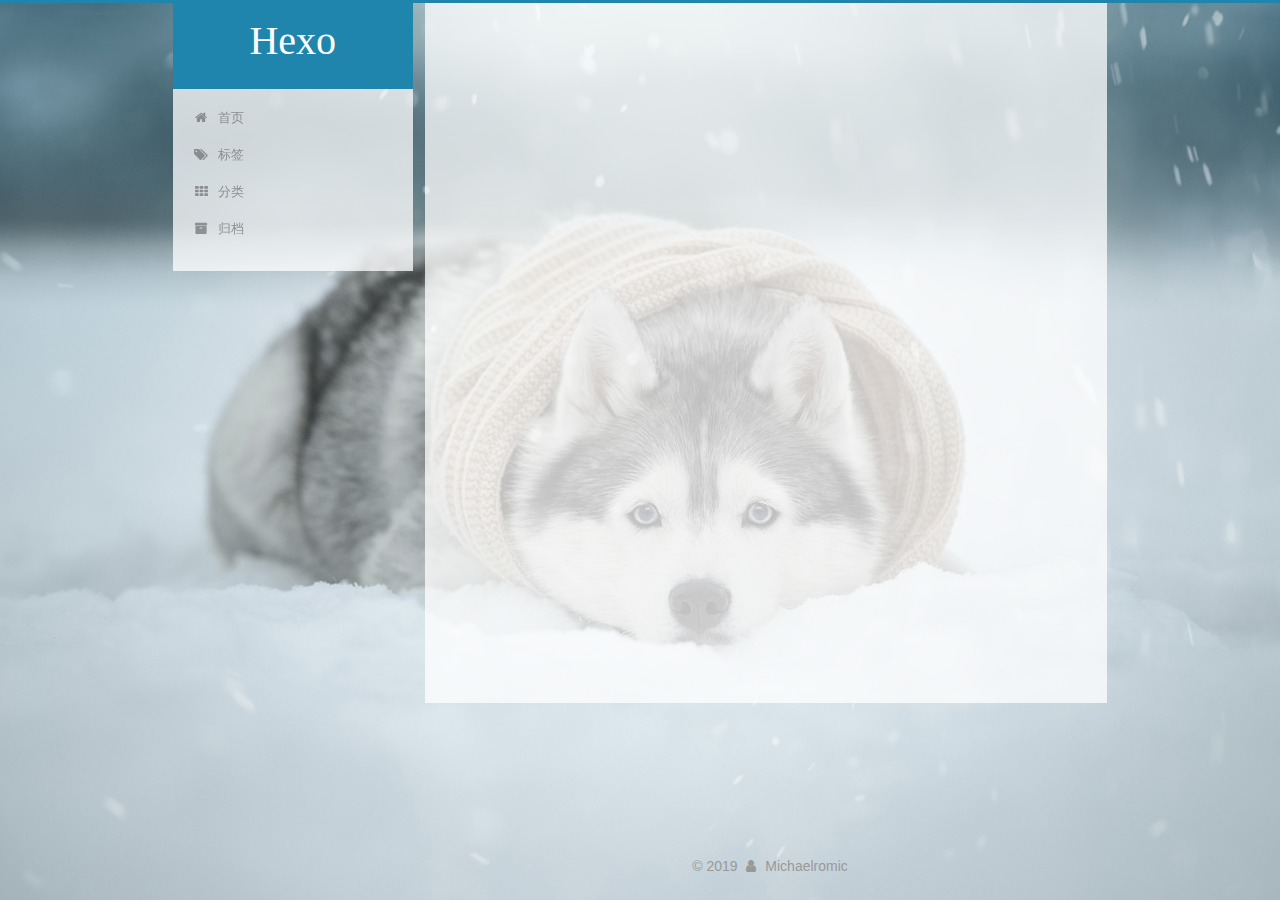
==== archives/index.html @ 10922051 "Site updated: 2019-02-27 09:35:10" ====
<!DOCTYPE html>



  


<html class="theme-next pisces use-motion" lang="zh-Hans">
<head><meta name="generator" content="Hexo 3.8.0">
  <meta charset="UTF-8">
<meta http-equiv="X-UA-Compatible" content="IE=edge">
<meta name="viewport" content="width=device-width, initial-scale=1, maximum-scale=1">
<meta name="theme-color" content="#222">









<meta http-equiv="Cache-Control" content="no-transform">
<meta http-equiv="Cache-Control" content="no-siteapp">
















  
  
  <link href="/lib/fancybox/source/jquery.fancybox.css?v=2.1.5" rel="stylesheet" type="text/css">







<link href="/lib/font-awesome/css/font-awesome.min.css?v=4.6.2" rel="stylesheet" type="text/css">

<link href="/css/main.css?v=5.1.4" rel="stylesheet" type="text/css">


  <link rel="apple-touch-icon" sizes="180x180" href="/images/apple-touch-icon-next.png?v=5.1.4">


  <link rel="icon" type="image/png" sizes="32x32" href="/images/favicon-32x32-next.png?v=5.1.4">


  <link rel="icon" type="image/png" sizes="16x16" href="/images/favicon-16x16-next.png?v=5.1.4">


  <link rel="mask-icon" href="/images/logo.svg?v=5.1.4" color="#222">





  <meta name="keywords" content="Hexo, NexT">










<meta property="og:type" content="website">
<meta property="og:title" content="Hexo">
<meta property="og:url" content="http://yoursite.com/archives/index.html">
<meta property="og:site_name" content="Hexo">
<meta property="og:locale" content="zh-Hans">
<meta name="twitter:card" content="summary">
<meta name="twitter:title" content="Hexo">



<script type="text/javascript" id="hexo.configurations">
  var NexT = window.NexT || {};
  var CONFIG = {
    root: '/',
    scheme: 'Pisces',
    version: '5.1.4',
    sidebar: {"position":"left","display":"post","offset":12,"b2t":false,"scrollpercent":true,"onmobile":false},
    fancybox: true,
    tabs: true,
    motion: {"enable":true,"async":false,"transition":{"post_block":"fadeIn","post_header":"slideDownIn","post_body":"slideDownIn","coll_header":"slideLeftIn","sidebar":"slideUpIn"}},
    duoshuo: {
      userId: '0',
      author: '博主'
    },
    algolia: {
      applicationID: '',
      apiKey: '',
      indexName: '',
      hits: {"per_page":10},
      labels: {"input_placeholder":"Search for Posts","hits_empty":"We didn't find any results for the search: ${query}","hits_stats":"${hits} results found in ${time} ms"}
    }
  };
</script>



  <link rel="canonical" href="http://yoursite.com/archives/">





  <title>归档 | Hexo</title>
  








</head>

<body itemscope itemtype="http://schema.org/WebPage" lang="zh-Hans">

  
  
    
  

  <div class="container sidebar-position-left page-archive">
    <div class="headband"></div>

    <header id="header" class="header" itemscope itemtype="http://schema.org/WPHeader">
      <div class="header-inner"><div class="site-brand-wrapper">
  <div class="site-meta ">
    

    <div class="custom-logo-site-title">
      <a href="/" class="brand" rel="start">
        <span class="logo-line-before"><i></i></span>
        <span class="site-title">Hexo</span>
        <span class="logo-line-after"><i></i></span>
      </a>
    </div>
      
        <p class="site-subtitle"></p>
      
  </div>

  <div class="site-nav-toggle">
    <button>
      <span class="btn-bar"></span>
      <span class="btn-bar"></span>
      <span class="btn-bar"></span>
    </button>
  </div>
</div>

<nav class="site-nav">
  

  
    <ul id="menu" class="menu">
      
        
        <li class="menu-item menu-item-home">
          <a href="/" rel="section">
            
              <i class="menu-item-icon fa fa-fw fa-home"></i> <br>
            
            首页
          </a>
        </li>
      
        
        <li class="menu-item menu-item-tags">
          <a href="/tags/" rel="section">
            
              <i class="menu-item-icon fa fa-fw fa-tags"></i> <br>
            
            标签
          </a>
        </li>
      
        
        <li class="menu-item menu-item-categories">
          <a href="/categories/" rel="section">
            
              <i class="menu-item-icon fa fa-fw fa-th"></i> <br>
            
            分类
          </a>
        </li>
      
        
        <li class="menu-item menu-item-archives">
          <a href="/archives/" rel="section">
            
              <i class="menu-item-icon fa fa-fw fa-archive"></i> <br>
            
            归档
          </a>
        </li>
      

      
    </ul>
  

  
</nav>



 </div>
    </header>

    <main id="main" class="main">
      <div class="main-inner">
        <div class="content-wrap">
          <div id="content" class="content">
            

  
  
  
  <div class="post-block archive">
    <div id="posts" class="posts-collapse">
      <span class="archive-move-on"></span>

      <span class="archive-page-counter">
        
        
        
          
        
        嗯..! 目前共计 1 篇日志。 继续努力。
      </span>

      

        
        
        

        
          
          <div class="collection-title">
            <h1 class="archive-year" id="archive-year-2019">2019</h1>
          </div>
        
        

        

  <article class="post post-type-normal" itemscope itemtype="http://schema.org/Article">
    <header class="post-header">

      <h2 class="post-title">
        
            <a class="post-title-link" href="/2019/02/26/hello-world/" itemprop="url">
              
                <span itemprop="name">Hello World</span>
              
            </a>
        
      </h2>

      <div class="post-meta">
        <time class="post-time" itemprop="dateCreated" datetime="2019-02-26T15:35:33+08:00" content="2019-02-26">
          02-26
        </time>
      </div>

    </header>
  </article>



      

    </div>
  </div>
  
  
  

  



          </div>
          


          

        </div>
        
          
  
  <div class="sidebar-toggle">
    <div class="sidebar-toggle-line-wrap">
      <span class="sidebar-toggle-line sidebar-toggle-line-first"></span>
      <span class="sidebar-toggle-line sidebar-toggle-line-middle"></span>
      <span class="sidebar-toggle-line sidebar-toggle-line-last"></span>
    </div>
  </div>

  <aside id="sidebar" class="sidebar">
    
    <div class="sidebar-inner">

      

      

      <section class="site-overview-wrap sidebar-panel sidebar-panel-active">
        <div class="site-overview">
          <div class="site-author motion-element" itemprop="author" itemscope itemtype="http://schema.org/Person">
            
              <img class="site-author-image" itemprop="image" src="/images/avatar.jpg" alt="Michaelromic">
            
              <p class="site-author-name" itemprop="name">Michaelromic</p>
              <p class="site-description motion-element" itemprop="description"></p>
          </div>

          <nav class="site-state motion-element">

            
              <div class="site-state-item site-state-posts">
              
                <a href="/archives/">
              
                  <span class="site-state-item-count">1</span>
                  <span class="site-state-item-name">日志</span>
                </a>
              </div>
            

            

            

          </nav>

          

          
            <div class="links-of-author motion-element">
                
                  <span class="links-of-author-item">
                    <a href="https://github.com/Michaelromic" target="_blank" title="GitHub">
                      
                        <i class="fa fa-fw fa-github"></i>GitHub</a>
                  </span>
                
            </div>
          

          
          

          
          

          

        </div>
      </section>

      

      

    </div>
  </aside>


        
      </div>
    </main>

    <footer id="footer" class="footer">
      <div class="footer-inner">
        <div class="copyright">&copy; <span itemprop="copyrightYear">2019</span>
  <span class="with-love">
    <i class="fa fa-user"></i>
  </span>
  <span class="author" itemprop="copyrightHolder">Michaelromic</span>

  
</div>









        







        
      </div>
    </footer>

    
      <div class="back-to-top">
        <i class="fa fa-arrow-up"></i>
        
          <span id="scrollpercent"><span>0</span>%</span>
        
      </div>
    

    

  </div>

  

<script type="text/javascript">
  if (Object.prototype.toString.call(window.Promise) !== '[object Function]') {
    window.Promise = null;
  }
</script>









  












  
  
    <script type="text/javascript" src="/lib/jquery/index.js?v=2.1.3"></script>
  

  
  
    <script type="text/javascript" src="/lib/fastclick/lib/fastclick.min.js?v=1.0.6"></script>
  

  
  
    <script type="text/javascript" src="/lib/jquery_lazyload/jquery.lazyload.js?v=1.9.7"></script>
  

  
  
    <script type="text/javascript" src="/lib/velocity/velocity.min.js?v=1.2.1"></script>
  

  
  
    <script type="text/javascript" src="/lib/velocity/velocity.ui.min.js?v=1.2.1"></script>
  

  
  
    <script type="text/javascript" src="/lib/fancybox/source/jquery.fancybox.pack.js?v=2.1.5"></script>
  


  


  <script type="text/javascript" src="/js/src/utils.js?v=5.1.4"></script>

  <script type="text/javascript" src="/js/src/motion.js?v=5.1.4"></script>



  
  


  <script type="text/javascript" src="/js/src/affix.js?v=5.1.4"></script>

  <script type="text/javascript" src="/js/src/schemes/pisces.js?v=5.1.4"></script>



  

  


  <script type="text/javascript" src="/js/src/bootstrap.js?v=5.1.4"></script>



  


  




	





  





  












  





  

  

  

  
  

  

  

  

</body>
</html>
---- css/main.css ----
/* normalize.css v3.0.2 | MIT License | git.io/normalize */
html {
  font-family: sans-serif; /* 1 */
  -ms-text-size-adjust: 100%; /* 2 */
  -webkit-text-size-adjust: 100%; /* 2 */
}
body {
  margin: 0;
}
article,
aside,
details,
figcaption,
figure,
footer,
header,
hgroup,
main,
menu,
nav,
section,
summary {
  display: block;
}
audio,
canvas,
progress,
video {
  display: inline-block; /* 1 */
  vertical-align: baseline; /* 2 */
}
audio:not([controls]) {
  display: none;
  height: 0;
}
[hidden],
template {
  display: none;
}
a {
  background-color: transparent;
}
a:active,
a:hover {
  outline: 0;
}
abbr[title] {
  border-bottom: 1px dotted;
}
b,
strong {
  font-weight: bold;
}
dfn {
  font-style: italic;
}
h1 {
  font-size: 2em;
  margin: 0.67em 0;
}
mark {
  background: #ff0;
  color: #000;
}
small {
  font-size: 80%;
}
sub,
sup {
  font-size: 75%;
  line-height: 0;
  position: relative;
  vertical-align: baseline;
}
sup {
  top: -0.5em;
}
sub {
  bottom: -0.25em;
}
img {
  border: 0;
}
svg:not(:root) {
  overflow: hidden;
}
figure {
  margin: 1em 40px;
}
hr {
  -moz-box-sizing: content-box;
  box-sizing: content-box;
  height: 0;
}
pre {
  overflow: auto;
}
code,
kbd,
pre,
samp {
  font-family: monospace, monospace;
  font-size: 1em;
}
button,
input,
optgroup,
select,
textarea {
  color: inherit; /* 1 */
  font: inherit; /* 2 */
  margin: 0; /* 3 */
}
button {
  overflow: visible;
}
button,
select {
  text-transform: none;
}
button,
html input[type="button"],
input[type="reset"],
input[type="submit"] {
  -webkit-appearance: button; /* 2 */
  cursor: pointer; /* 3 */
}
button[disabled],
html input[disabled] {
  cursor: default;
}
button::-moz-focus-inner,
input::-moz-focus-inner {
  border: 0;
  padding: 0;
}
input {
  line-height: normal;
}
input[type="checkbox"],
input[type="radio"] {
  box-sizing: border-box; /* 1 */
  padding: 0; /* 2 */
}
input[type="number"]::-webkit-inner-spin-button,
input[type="number"]::-webkit-outer-spin-button {
  height: auto;
}
input[type="search"] {
  -webkit-appearance: textfield; /* 1 */
  -moz-box-sizing: content-box;
  -webkit-box-sizing: content-box; /* 2 */
  box-sizing: content-box;
}
input[type="search"]::-webkit-search-cancel-button,
input[type="search"]::-webkit-search-decoration {
  -webkit-appearance: none;
}
fieldset {
  border: 1px solid #c0c0c0;
  margin: 0 2px;
  padding: 0.35em 0.625em 0.75em;
}
legend {
  border: 0; /* 1 */
  padding: 0; /* 2 */
}
textarea {
  overflow: auto;
}
optgroup {
  font-weight: bold;
}
table {
  border-collapse: collapse;
  border-spacing: 0;
}
td,
th {
  padding: 0;
}
::selection {
  background: #262a30;
  color: #fff;
}
body {
  position: relative;
  font-family: 'Lato', "PingFang SC", "Microsoft YaHei", sans-serif;
  font-size: 14px;
  line-height: 2;
  color: #555;
  background: #f5f7f9;
}
@media (max-width: 767px) {
  body {
    padding-right: 0 !important;
  }
}
@media (min-width: 768px) and (max-width: 991px) {
  body {
    padding-right: 0 !important;
  }
}
@media (min-width: 1600px) {
  body {
    font-size: 16px;
  }
}
h1,
h2,
h3,
h4,
h5,
h6 {
  margin: 0;
  padding: 0;
  font-weight: bold;
  line-height: 1.5;
  font-family: 'Lato', "PingFang SC", "Microsoft YaHei", sans-serif;
}
h2,
h3,
h4,
h5,
h6 {
  margin: 20px 0 15px;
}
h1 {
  font-size: 22px;
}
@media (max-width: 767px) {
  h1 {
    font-size: 18px;
  }
}
h2 {
  font-size: 20px;
}
@media (max-width: 767px) {
  h2 {
    font-size: 16px;
  }
}
h3 {
  font-size: 18px;
}
@media (max-width: 767px) {
  h3 {
    font-size: 14px;
  }
}
h4 {
  font-size: 16px;
}
@media (max-width: 767px) {
  h4 {
    font-size: 12px;
  }
}
h5 {
  font-size: 14px;
}
@media (max-width: 767px) {
  h5 {
    font-size: 10px;
  }
}
h6 {
  font-size: 12px;
}
@media (max-width: 767px) {
  h6 {
    font-size: 8px;
  }
}
p {
  margin: 0 0 20px 0;
}
a {
  color: #555;
  text-decoration: none;
  outline: none;
  border-bottom: 1px solid #999;
  word-wrap: break-word;
}
a:hover {
  color: #222;
  border-bottom-color: #222;
}
blockquote {
  margin: 0;
  padding: 0;
}
img {
  display: block;
  margin: auto;
  max-width: 100%;
  height: auto;
}
hr {
  margin: 40px 0;
  height: 3px;
  border: none;
  background-color: #ddd;
  background-image: repeating-linear-gradient(-45deg, #fff, #fff 4px, transparent 4px, transparent 8px);
}
blockquote {
  padding: 0 15px;
  color: #666;
  border-left: 4px solid #ddd;
}
blockquote cite::before {
  content: "-";
  padding: 0 5px;
}
dt {
  font-weight: 700;
}
dd {
  margin: 0;
  padding: 0;
}
kbd {
  border: 1px solid #ccc;
  border-radius: 0.2em;
  box-shadow: 0.1em 0.1em 0.2em rgba(0,0,0,0.1);
  background-color: #f9f9f9;
  font-family: inherit;
  background-image: -webkit-linear-gradient(top, #eee, #fff, #eee);
  padding: 0.1em 0.3em;
  white-space: nowrap;
}
.text-left {
  text-align: left;
}
.text-center {
  text-align: center;
}
.text-right {
  text-align: right;
}
.text-justify {
  text-align: justify;
}
.text-nowrap {
  white-space: nowrap;
}
.text-lowercase {
  text-transform: lowercase;
}
.text-uppercase {
  text-transform: uppercase;
}
.text-capitalize {
  text-transform: capitalize;
}
.center-block {
  display: block;
  margin-left: auto;
  margin-right: auto;
}
.clearfix:before,
.clearfix:after {
  content: " ";
  display: table;
}
.clearfix:after {
  clear: both;
}
.pullquote {
  width: 45%;
}
.pullquote.left {
  float: left;
  margin-left: 5px;
  margin-right: 10px;
}
.pullquote.right {
  float: right;
  margin-left: 10px;
  margin-right: 5px;
}
.affix.affix.affix {
  position: fixed;
}
.translation {
  margin-top: -20px;
  font-size: 14px;
  color: #999;
}
.scrollbar-measure {
  width: 100px;
  height: 100px;
  overflow: scroll;
  position: absolute;
  top: -9999px;
}
.use-motion .motion-element {
  opacity: 0;
}
table {
  margin: 20px 0;
  width: 100%;
  border-collapse: collapse;
  border-spacing: 0;
  border: 1px solid #ddd;
  font-size: 14px;
  table-layout: fixed;
  word-wrap: break-all;
}
table>tbody>tr:nth-of-type(odd) {
  background-color: #f9f9f9;
}
table>tbody>tr:hover {
  background-color: #f5f5f5;
}
caption,
th,
td {
  padding: 8px;
  text-align: left;
  vertical-align: middle;
  font-weight: normal;
}
th,
td {
  border-bottom: 3px solid #ddd;
  border-right: 1px solid #eee;
}
th {
  padding-bottom: 10px;
  font-weight: 700;
}
td {
  border-bottom-width: 1px;
}
html,
body {
  height: 100%;
}
.container {
  position: relative;
  min-height: 100%;
}
.header-inner {
  margin: 0 auto;
  padding: 100px 0 70px;
  width: 700px;
}
@media (min-width: 1600px) {
  .container .header-inner {
    width: 900px;
  }
}
.main {
  padding-bottom: 150px;
}
.main-inner {
  margin: 0 auto;
  width: 700px;
}
@media (min-width: 1600px) {
  .container .main-inner {
    width: 900px;
  }
}
.footer {
  position: absolute;
  left: 0;
  bottom: 0;
  width: 100%;
  min-height: 50px;
}
.footer-inner {
  box-sizing: border-box;
  margin: 20px auto;
  width: 700px;
}
@media (min-width: 1600px) {
  .container .footer-inner {
    width: 900px;
  }
}
pre,
.highlight {
  overflow: auto;
  margin: 20px 0;
  padding: 0;
  font-size: 13px;
  color: #4d4d4c;
  background: #f7f7f7;
  line-height: 1.6;
}
pre,
code {
  font-family: consolas, Menlo, "PingFang SC", "Microsoft YaHei", monospace;
}
code {
  padding: 2px 4px;
  word-wrap: break-word;
  color: #555;
  background: #eee;
  border-radius: 3px;
  font-size: 13px;
}
pre {
  padding: 10px;
}
pre code {
  padding: 0;
  color: #4d4d4c;
  background: none;
  text-shadow: none;
}
.highlight {
  border-radius: 1px;
}
.highlight pre {
  border: none;
  margin: 0;
  padding: 10px 0;
}
.highlight table {
  margin: 0;
  width: auto;
  border: none;
}
.highlight td {
  border: none;
  padding: 0;
}
.highlight figcaption {
  font-size: 1em;
  color: #4d4d4c;
  line-height: 1em;
  margin-bottom: 1em;
}
.highlight figcaption:before,
.highlight figcaption:after {
  content: " ";
  display: table;
}
.highlight figcaption:after {
  clear: both;
}
.highlight figcaption a {
  float: right;
  color: #4d4d4c;
}
.highlight figcaption a:hover {
  border-bottom-color: #4d4d4c;
}
.highlight .gutter pre {
  padding-left: 10px;
  padding-right: 10px;
  color: #869194;
  text-align: right;
  background-color: #eff2f3;
}
.highlight .code pre {
  width: 100%;
  padding-left: 10px;
  padding-right: 10px;
  background-color: #f7f7f7;
}
.highlight .line {
  height: 20px;
}
.gutter {
  -webkit-user-select: none;
  -moz-user-select: none;
  -ms-user-select: none;
  user-select: none;
}
.gist table {
  width: auto;
}
.gist table td {
  border: none;
}
pre .deletion {
  background: #fdd;
}
pre .addition {
  background: #dfd;
}
pre .meta {
  color: #8959a8;
}
pre .comment {
  color: #8e908c;
}
pre .variable,
pre .attribute,
pre .tag,
pre .regexp,
pre .ruby .constant,
pre .xml .tag .title,
pre .xml .pi,
pre .xml .doctype,
pre .html .doctype,
pre .css .id,
pre .css .class,
pre .css .pseudo {
  color: #c82829;
}
pre .number,
pre .preprocessor,
pre .built_in,
pre .literal,
pre .params,
pre .constant,
pre .command {
  color: #f5871f;
}
pre .ruby .class .title,
pre .css .rules .attribute,
pre .string,
pre .value,
pre .inheritance,
pre .header,
pre .ruby .symbol,
pre .xml .cdata,
pre .special,
pre .number,
pre .formula {
  color: #718c00;
}
pre .title,
pre .css .hexcolor {
  color: #3e999f;
}
pre .function,
pre .python .decorator,
pre .python .title,
pre .ruby .function .title,
pre .ruby .title .keyword,
pre .perl .sub,
pre .javascript .title,
pre .coffeescript .title {
  color: #4271ae;
}
pre .keyword,
pre .javascript .function {
  color: #8959a8;
}
.full-image.full-image.full-image.full-image {
  border: none;
  max-width: 100%;
  width: auto;
  margin: 20px auto 25px;
}
@media (min-width: 992px) {
  .full-image.full-image.full-image.full-image {
    max-width: none;
    width: 118%;
    margin: 0 -9%;
  }
}
.blockquote-center,
.page-home .post-type-quote blockquote,
.page-post-detail .post-type-quote blockquote {
  position: relative;
  margin: 40px 0;
  padding: 0;
  border-left: none;
  text-align: center;
}
.blockquote-center::before,
.page-home .post-type-quote blockquote::before,
.page-post-detail .post-type-quote blockquote::before,
.blockquote-center::after,
.page-home .post-type-quote blockquote::after,
.page-post-detail .post-type-quote blockquote::after {
  position: absolute;
  content: ' ';
  display: block;
  width: 100%;
  height: 24px;
  opacity: 0.2;
  background-repeat: no-repeat;
  background-position: 0 -6px;
  background-size: 22px 22px;
}
.blockquote-center::before,
.page-home .post-type-quote blockquote::before,
.page-post-detail .post-type-quote blockquote::before {
  top: -20px;
  background-image: url("../images/quote-l.svg");
  border-top: 1px solid #ccc;
}
.blockquote-center::after,
.page-home .post-type-quote blockquote::after,
.page-post-detail .post-type-quote blockquote::after {
  bottom: -20px;
  background-image: url("../images/quote-r.svg");
  border-bottom: 1px solid #ccc;
  background-position: 100% 8px;
}
.blockquote-center p,
.page-home .post-type-quote blockquote p,
.page-post-detail .post-type-quote blockquote p,
.blockquote-center div,
.page-home .post-type-quote blockquote div,
.page-post-detail .post-type-quote blockquote div {
  text-align: center;
}
.post .post-body .group-picture img {
  box-sizing: border-box;
  padding: 0 3px;
  border: none;
}
.post .group-picture-row {
  overflow: hidden;
  margin-top: 6px;
}
.post .group-picture-row:first-child {
  margin-top: 0;
}
.post .group-picture-column {
  float: left;
}
.page-post-detail .post-body .group-picture-column {
  float: none;
  margin-top: 10px;
  width: auto !important;
}
.page-post-detail .post-body .group-picture-column img {
  margin: 0 auto;
}
.page-archive .group-picture-container {
  overflow: hidden;
}
.page-archive .group-picture-row {
  float: left;
}
.page-archive .group-picture-row:first-child {
  margin-top: 6px;
}
.page-archive .group-picture-column {
  max-width: 150px;
  max-height: 150px;
}
.post-body .note {
  position: relative;
  padding: 15px;
  margin-bottom: 20px;
  border: 1px solid #eee;
  border-left-width: 5px;
  border-radius: 3px;
}
.post-body .note h2,
.post-body .note h3,
.post-body .note h4,
.post-body .note h5,
.post-body .note h6 {
  margin-top: 0;
  margin-bottom: 0;
  border-bottom: initial;
  padding-top: 0 !important;
}
.post-body .note p:first-child,
.post-body .note ul:first-child,
.post-body .note ol:first-child,
.post-body .note table:first-child,
.post-body .note pre:first-child,
.post-body .note blockquote:first-child {
  margin-top: 0;
}
.post-body .note p:last-child,
.post-body .note ul:last-child,
.post-body .note ol:last-child,
.post-body .note table:last-child,
.post-body .note pre:last-child,
.post-body .note blockquote:last-child {
  margin-bottom: 0;
}
.post-body .note.default {
  border-left-color: #777;
}
.post-body .note.default h2,
.post-body .note.default h3,
.post-body .note.default h4,
.post-body .note.default h5,
.post-body .note.default h6 {
  color: #777;
}
.post-body .note.primary {
  border-left-color: #6f42c1;
}
.post-body .note.primary h2,
.post-body .note.primary h3,
.post-body .note.primary h4,
.post-body .note.primary h5,
.post-body .note.primary h6 {
  color: #6f42c1;
}
.post-body .note.info {
  border-left-color: #428bca;
}
.post-body .note.info h2,
.post-body .note.info h3,
.post-body .note.info h4,
.post-body .note.info h5,
.post-body .note.info h6 {
  color: #428bca;
}
.post-body .note.success {
  border-left-color: #5cb85c;
}
.post-body .note.success h2,
.post-body .note.success h3,
.post-body .note.success h4,
.post-body .note.success h5,
.post-body .note.success h6 {
  color: #5cb85c;
}
.post-body .note.warning {
  border-left-color: #f0ad4e;
}
.post-body .note.warning h2,
.post-body .note.warning h3,
.post-body .note.warning h4,
.post-body .note.warning h5,
.post-body .note.warning h6 {
  color: #f0ad4e;
}
.post-body .note.danger {
  border-left-color: #d9534f;
}
.post-body .note.danger h2,
.post-body .note.danger h3,
.post-body .note.danger h4,
.post-body .note.danger h5,
.post-body .note.danger h6 {
  color: #d9534f;
}
.post-body .label {
  display: inline;
  padding: 0 2px;
  white-space: nowrap;
}
.post-body .label.default {
  background-color: #f0f0f0;
}
.post-body .label.primary {
  background-color: #efe6f7;
}
.post-body .label.info {
  background-color: #e5f2f8;
}
.post-body .label.success {
  background-color: #e7f4e9;
}
.post-body .label.warning {
  background-color: #fcf6e1;
}
.post-body .label.danger {
  background-color: #fae8eb;
}
.post-body .tabs {
  position: relative;
  display: block;
  margin-bottom: 20px;
  padding-top: 10px;
}
.post-body .tabs ul.nav-tabs {
  margin: 0;
  padding: 0;
  display: flex;
  margin-bottom: -1px;
}
@media (max-width: 413px) {
  .post-body .tabs ul.nav-tabs {
    display: block;
    margin-bottom: 5px;
  }
}
.post-body .tabs ul.nav-tabs li.tab {
  list-style-type: none !important;
  margin: 0 0.25em 0 0;
  border-top: 3px solid transparent;
  border-left: 1px solid transparent;
  border-right: 1px solid transparent;
}
@media (max-width: 413px) {
  .post-body .tabs ul.nav-tabs li.tab {
    margin: initial;
    border-top: 1px solid transparent;
    border-left: 3px solid transparent;
    border-right: 1px solid transparent;
    border-bottom: 1px solid transparent;
  }
}
.post-body .tabs ul.nav-tabs li.tab a {
  outline: 0;
  border-bottom: initial;
  display: block;
  line-height: 1.8em;
  padding: 0.25em 0.75em;
  transition-duration: 0.2s;
  transition-timing-function: ease-out;
  transition-delay: 0s;
}
.post-body .tabs ul.nav-tabs li.tab a i {
  width: 1.285714285714286em;
}
.post-body .tabs ul.nav-tabs li.tab.active {
  border-top: 3px solid #fc6423;
  border-left: 1px solid #ddd;
  border-right: 1px solid #ddd;
  background-color: #fff;
}
@media (max-width: 413px) {
  .post-body .tabs ul.nav-tabs li.tab.active {
    border-top: 1px solid #ddd;
    border-left: 3px solid #fc6423;
    border-right: 1px solid #ddd;
    border-bottom: 1px solid #ddd;
  }
}
.post-body .tabs ul.nav-tabs li.tab.active a {
  cursor: default;
  color: #555;
}
.post-body .tabs .tab-content {
  background-color: #fff;
}
.post-body .tabs .tab-content .tab-pane {
  border: 1px solid #ddd;
  padding: 20px 20px 0 20px;
}
.post-body .tabs .tab-content .tab-pane:not(.active) {
  display: none !important;
}
.post-body .tabs .tab-content .tab-pane.active {
  display: block !important;
}
.btn {
  display: inline-block;
  padding: 0 20px;
  font-size: 14px;
  color: #555;
  background: #fff;
  border: 2px solid #555;
  text-decoration: none;
  border-radius: 2px;
  transition-property: background-color;
  transition-duration: 0.2s;
  transition-timing-function: ease-in-out;
  transition-delay: 0s;
  line-height: 2;
}
.btn:hover {
  border-color: #222;
  color: #fff;
  background: #222;
}
.btn +.btn {
  margin: 0 0 8px 8px;
}
.btn .fa-fw {
  width: 1.285714285714286em;
  text-align: left;
}
.btn-bar {
  display: block;
  width: 22px;
  height: 2px;
  background: #555;
  border-radius: 1px;
}
.btn-bar+.btn-bar {
  margin-top: 4px;
}
.pagination {
  margin: 120px 0 40px;
  text-align: center;
  border-top: 1px solid #eee;
}
.page-number-basic,
.pagination .prev,
.pagination .next,
.pagination .page-number,
.pagination .space {
  display: inline-block;
  position: relative;
  top: -1px;
  margin: 0 10px;
  padding: 0 11px;
}
@media (max-width: 767px) {
  .page-number-basic,
  .pagination .prev,
  .pagination .next,
  .pagination .page-number,
  .pagination .space {
    margin: 0 5px;
  }
}
.pagination .prev,
.pagination .next,
.pagination .page-number {
  border-bottom: 0;
  border-top: 1px solid #eee;
  transition-property: border-color;
  transition-duration: 0.2s;
  transition-timing-function: ease-in-out;
  transition-delay: 0s;
}
.pagination .prev:hover,
.pagination .next:hover,
.pagination .page-number:hover {
  border-top-color: #222;
}
.pagination .space {
  padding: 0;
  margin: 0;
}
.pagination .prev {
  margin-left: 0;
}
.pagination .next {
  margin-right: 0;
}
.pagination .page-number.current {
  color: #fff;
  background: #ccc;
  border-top-color: #ccc;
}
@media (max-width: 767px) {
  .pagination {
    border-top: none;
  }
  .pagination .prev,
  .pagination .next,
  .pagination .page-number {
    margin-bottom: 10px;
    border-top: 0;
    border-bottom: 1px solid #eee;
    padding: 0 10px;
  }
  .pagination .prev:hover,
  .pagination .next:hover,
  .pagination .page-number:hover {
    border-bottom-color: #222;
  }
}
.comments {
  margin: 60px 20px 0;
}
.tag-cloud {
  text-align: center;
}
.tag-cloud a {
  display: inline-block;
  margin: 10px;
}
.back-to-top {
  box-sizing: border-box;
  position: fixed;
  bottom: -100px;
  right: 30px;
  z-index: 1050;
  padding: 0 6px;
  width: initial;
  background: #222;
  font-size: 12px;
  opacity: 0.6;
  color: #fff;
  cursor: pointer;
  text-align: center;
  -webkit-transform: translateZ(0);
  transition-property: bottom;
  transition-duration: 0.2s;
  transition-timing-function: ease-in-out;
  transition-delay: 0s;
}
@media (min-width: 768px) and (max-width: 991px) {
  .back-to-top {
    display: none !important;
  }
}
@media (max-width: 767px) {
  .back-to-top {
    display: none !important;
  }
}
.back-to-top.back-to-top-on {
  bottom: 30px;
}
.header {
  background: transparent;
}
.header-inner {
  position: relative;
}
.headband {
  height: 3px;
  background: #1f85ad;
}
.site-meta {
  margin: 0;
  text-align: center;
}
@media (max-width: 767px) {
  .site-meta {
    text-align: center;
  }
}
.brand {
  position: relative;
  display: inline-block;
  padding: 0 40px;
  color: #fff;
  background: #222;
  border-bottom: none;
}
.brand:hover {
  color: #fff;
}
.logo {
  display: inline-block;
  margin-right: 5px;
  line-height: 36px;
  vertical-align: top;
}
.site-title {
  display: inline-block;
  vertical-align: top;
  line-height: 36px;
  font-size: 20px;
  font-weight: normal;
  font-family: 'Lato', "PingFang SC", "Microsoft YaHei", sans-serif;
}
.site-subtitle {
  margin-top: 10px;
  font-size: 13px;
  color: #ddd;
}
.use-motion .brand {
  opacity: 0;
}
.use-motion .logo,
.use-motion .site-title,
.use-motion .site-subtitle {
  opacity: 0;
  position: relative;
  top: -10px;
}
.site-nav-toggle {
  display: none;
  position: absolute;
  top: 10px;
  left: 10px;
}
@media (max-width: 767px) {
  .site-nav-toggle {
    display: block;
  }
}
.site-nav-toggle button {
  margin-top: 2px;
  padding: 9px 10px;
  background: transparent;
  border: none;
}
@media (max-width: 767px) {
  .site-nav {
    display: none;
    margin: 0 -10px;
    padding: 0 10px;
    clear: both;
    border-top: 1px solid #ddd;
  }
}
@media (min-width: 768px) and (max-width: 991px) {
  .site-nav {
    display: block !important;
  }
}
@media (min-width: 992px) {
  .site-nav {
    display: block !important;
  }
}
.menu {
  margin-top: 20px;
  padding-left: 0;
  text-align: center;
}
.menu .menu-item {
  display: inline-block;
  margin: 0 10px;
  list-style: none;
}
@media screen and (max-width: 767px) {
  .menu .menu-item {
    margin-top: 10px;
  }
}
.menu .menu-item a {
  display: block;
  font-size: 13px;
  line-height: inherit;
  border-bottom: 1px solid transparent;
  transition-property: border-color;
  transition-duration: 0.2s;
  transition-timing-function: ease-in-out;
  transition-delay: 0s;
}
.menu .menu-item a:hover,
.menu-item-active a {
  border-bottom-color: #222;
}
.menu .menu-item .fa {
  margin-right: 5px;
}
.use-motion .menu-item {
  opacity: 0;
}
.post-body {
  font-family: 'Lato', "PingFang SC", "Microsoft YaHei", sans-serif;
}
@media (max-width: 767px) {
  .post-body {
    word-break: break-word;
  }
}
.post-body .fancybox img {
  display: block !important;
  margin: 0 auto;
  cursor: pointer;
  cursor: zoom-in;
  cursor: -webkit-zoom-in;
}
.post-body .image-caption,
.post-body .figure .caption {
  margin: -20px auto 15px;
  text-align: center;
  font-size: 14px;
  color: #999;
  font-weight: bold;
  line-height: 1;
}
.post-sticky-flag {
  display: inline-block;
  font-size: 16px;
  -ms-transform: rotate(30deg);
  -webkit-transform: rotate(30deg);
  -moz-transform: rotate(30deg);
  -ms-transform: rotate(30deg);
  -o-transform: rotate(30deg);
  transform: rotate(30deg);
}
.use-motion .post-block,
.use-motion .pagination,
.use-motion .comments {
  opacity: 0;
}
.use-motion .post-header {
  opacity: 0;
}
.use-motion .post-body {
  opacity: 0;
}
.use-motion .collection-title {
  opacity: 0;
}
.posts-expand {
  padding-top: 40px;
}
@media (max-width: 767px) {
  .posts-expand {
    margin: 0 20px;
  }
  .post-body pre .gutter pre {
    padding-right: 10px;
  }
  .post-body .highlight {
    margin-left: 0px;
    margin-right: 0px;
    padding: 0;
  }
  .post-body .highlight .gutter pre {
    padding-right: 10px;
  }
}
@media (min-width: 992px) {
  .posts-expand .post-body {
    text-align: justify;
  }
}
.posts-expand .post-body h2,
.posts-expand .post-body h3,
.posts-expand .post-body h4,
.posts-expand .post-body h5,
.posts-expand .post-body h6 {
  padding-top: 10px;
}
.posts-expand .post-body h2 .header-anchor,
.posts-expand .post-body h3 .header-anchor,
.posts-expand .post-body h4 .header-anchor,
.posts-expand .post-body h5 .header-anchor,
.posts-expand .post-body h6 .header-anchor {
  float: right;
  margin-left: 10px;
  color: #ccc;
  border-bottom-style: none;
  visibility: hidden;
}
.posts-expand .post-body h2 .header-anchor:hover,
.posts-expand .post-body h3 .header-anchor:hover,
.posts-expand .post-body h4 .header-anchor:hover,
.posts-expand .post-body h5 .header-anchor:hover,
.posts-expand .post-body h6 .header-anchor:hover {
  color: inherit;
}
.posts-expand .post-body h2:hover .header-anchor,
.posts-expand .post-body h3:hover .header-anchor,
.posts-expand .post-body h4:hover .header-anchor,
.posts-expand .post-body h5:hover .header-anchor,
.posts-expand .post-body h6:hover .header-anchor {
  visibility: visible;
}
.posts-expand .post-body ul li {
  list-style: circle;
}
.posts-expand .post-body img {
  box-sizing: border-box;
  margin: auto;
  padding: 3px;
  border: 1px solid #ddd;
}
.posts-expand .post-body .fancybox img {
  margin: 0 auto 25px;
}
@media (max-width: 767px) {
  .posts-collapse {
    margin: 0 20px;
  }
  .posts-collapse .post-title,
  .posts-collapse .post-meta {
    display: block;
    width: auto;
    text-align: left;
  }
}
.posts-collapse {
  position: relative;
  z-index: 1010;
  margin-left: 55px;
}
.posts-collapse::after {
  content: " ";
  position: absolute;
  top: 20px;
  left: 0;
  margin-left: -2px;
  width: 4px;
  height: 100%;
  background: #f5f5f5;
  z-index: -1;
}
@media (max-width: 767px) {
  .posts-collapse {
    margin: 0 20px;
  }
}
.posts-collapse .collection-title {
  position: relative;
  margin: 60px 0;
}
.posts-collapse .collection-title h1,
.posts-collapse .collection-title h2 {
  margin-left: 20px;
}
.posts-collapse .collection-title small {
  color: #bbb;
  margin-left: 5px;
}
.posts-collapse .collection-title::before {
  content: " ";
  position: absolute;
  left: 0;
  top: 50%;
  margin-left: -4px;
  margin-top: -4px;
  width: 8px;
  height: 8px;
  background: #bbb;
  border-radius: 50%;
}
.posts-collapse .post {
  margin: 30px 0;
}
.posts-collapse .post-header {
  position: relative;
  transition-duration: 0.2s;
  transition-timing-function: ease-in-out;
  transition-delay: 0s;
  transition-property: border;
  border-bottom: 1px dashed #ccc;
}
.posts-collapse .post-header::before {
  content: " ";
  position: absolute;
  left: 0;
  top: 12px;
  width: 6px;
  height: 6px;
  margin-left: -4px;
  background: #bbb;
  border-radius: 50%;
  border: 1px solid #fff;
  transition-duration: 0.2s;
  transition-timing-function: ease-in-out;
  transition-delay: 0s;
  transition-property: background;
}
.posts-collapse .post-header:hover {
  border-bottom-color: #666;
}
.posts-collapse .post-header:hover::before {
  background: #222;
}
.posts-collapse .post-meta {
  position: absolute;
  font-size: 12px;
  left: 20px;
  top: 5px;
}
.posts-collapse .post-comments-count {
  display: none;
}
.posts-collapse .post-title {
  margin-left: 60px;
  font-size: 16px;
  font-weight: normal;
  line-height: inherit;
}
.posts-collapse .post-title::after {
  margin-left: 3px;
  opacity: 0.6;
}
.posts-collapse .post-title a {
  color: #666;
  border-bottom: none;
}
.page-home .post-type-quote .post-header,
.page-post-detail .post-type-quote .post-header,
.page-home .post-type-quote .post-tags,
.page-post-detail .post-type-quote .post-tags {
  display: none;
}
.posts-expand .post-title {
  text-align: center;
  word-break: break-word;
  font-weight: 400;
}
.posts-expand .post-title-link {
  display: inline-block;
  position: relative;
  color: #555;
  border-bottom: none;
  line-height: 1.2;
  vertical-align: top;
}
.posts-expand .post-title-link::before {
  content: "";
  position: absolute;
  width: 100%;
  height: 2px;
  bottom: 0;
  left: 0;
  background-color: #000;
  visibility: hidden;
  -webkit-transform: scaleX(0);
  -moz-transform: scaleX(0);
  -ms-transform: scaleX(0);
  -o-transform: scaleX(0);
  transform: scaleX(0);
  transition-duration: 0.2s;
  transition-timing-function: ease-in-out;
  transition-delay: 0s;
}
.posts-expand .post-title-link:hover::before {
  visibility: visible;
  -webkit-transform: scaleX(1);
  -moz-transform: scaleX(1);
  -ms-transform: scaleX(1);
  -o-transform: scaleX(1);
  transform: scaleX(1);
}
.posts-expand .post-title-link .fa {
  font-size: 16px;
}
.posts-expand .post-meta {
  margin: 3px 0 60px 0;
  color: #999;
  font-family: 'Lato', "PingFang SC", "Microsoft YaHei", sans-serif;
  font-size: 12px;
  text-align: center;
}
.posts-expand .post-meta .post-category-list {
  display: inline-block;
  margin: 0;
  padding: 3px;
}
.posts-expand .post-meta .post-category-list-link {
  color: #999;
}
.posts-expand .post-meta .post-description {
  font-size: 14px;
  margin-top: 2px;
}
.post-meta-divider {
  margin: 0 0.5em;
}
.post-meta-item-icon {
  margin-right: 3px;
}
@media (min-width: 768px) and (max-width: 991px) {
  .post-meta-item-icon {
    display: inline-block;
  }
}
@media (max-width: 767px) {
  .post-meta-item-icon {
    display: inline-block;
  }
}
@media (min-width: 768px) and (max-width: 991px) {
  .post-meta-item-text {
    display: none;
  }
}
@media (max-width: 767px) {
  .post-meta-item-text {
    display: none;
  }
}
@media (max-width: 767px) {
  .posts-expand .post-comments-count {
    display: none;
  }
}
.post-button {
  margin-top: 40px;
}
.posts-expand .post-tags {
  margin-top: 40px;
  text-align: center;
}
.posts-expand .post-tags a {
  display: inline-block;
  margin-right: 10px;
  font-size: 13px;
}
.post-nav {
  display: table;
  margin-top: 15px;
  width: 100%;
  border-top: 1px solid #eee;
}
.post-nav-divider {
  display: table-cell;
  width: 10%;
}
.post-nav-item {
  display: table-cell;
  padding: 10px 0 0 0;
  width: 45%;
  vertical-align: top;
}
.post-nav-item a {
  position: relative;
  display: block;
  line-height: 25px;
  font-size: 14px;
  color: #555;
  border-bottom: none;
}
.post-nav-item a:hover {
  color: #222;
  border-bottom: none;
}
.post-nav-item a:active {
  top: 2px;
}
.post-nav-item .fa {
  position: absolute;
  top: 8px;
  left: 0;
  font-size: 12px;
}
.post-nav-next a {
  padding-left: 15px;
}
.post-nav-prev {
  text-align: right;
}
.post-nav-prev a {
  padding-right: 15px;
}
.post-nav-prev .fa {
  right: 0;
  left: auto;
}
.posts-expand .post-eof {
  display: block;
  margin: 80px auto 60px;
  width: 8%;
  height: 1px;
  background: #ccc;
  text-align: center;
}
.post:last-child .post-eof.post-eof.post-eof {
  display: none;
}
.post-gallery {
  display: table;
  table-layout: fixed;
  width: 100%;
  border-collapse: separate;
}
.post-gallery-row {
  display: table-row;
}
.post-gallery .post-gallery-img {
  display: table-cell;
  text-align: center;
  vertical-align: middle;
  border: none;
}
.post-gallery .post-gallery-img img {
  max-width: 100%;
  max-height: 100%;
  border: none;
}
.fancybox-close,
.fancybox-close:hover {
  border: none;
}
.rtl.post-body p,
.rtl.post-body a,
.rtl.post-body h1,
.rtl.post-body h2,
.rtl.post-body h3,
.rtl.post-body h4,
.rtl.post-body h5,
.rtl.post-body h6,
.rtl.post-body li,
.rtl.post-body ul,
.rtl.post-body ol {
  direction: rtl;
  font-family: UKIJ Ekran;
}
.rtl.post-title {
  font-family: UKIJ Ekran;
}
.sidebar {
  position: fixed;
  right: 0;
  top: 0;
  bottom: 0;
  width: 0;
  z-index: 1040;
  box-shadow: inset 0 2px 6px #000;
  -webkit-transform: translateZ(0);
}
.sidebar a {
  color: #999;
  border-bottom-color: #555;
}
.sidebar a:hover {
  color: #eee;
}
@media (min-width: 768px) and (max-width: 991px) {
  .sidebar {
    display: none !important;
  }
}
@media (max-width: 767px) {
  .sidebar {
    display: none !important;
  }
}
.sidebar-inner {
  position: relative;
  padding: 20px 10px;
  color: #999;
  text-align: center;
}
.site-overview-wrap {
  overflow: hidden;
}
.site-overview {
  overflow-y: auto;
  overflow-x: hidden;
}
.sidebar-toggle {
  position: fixed;
  right: 30px;
  bottom: 45px;
  width: 14px;
  height: 14px;
  padding: 5px;
  background: #222;
  line-height: 0;
  z-index: 1050;
  cursor: pointer;
  -webkit-transform: translateZ(0);
}
@media (min-width: 768px) and (max-width: 991px) {
  .sidebar-toggle {
    display: none !important;
  }
}
@media (max-width: 767px) {
  .sidebar-toggle {
    display: none !important;
  }
}
.sidebar-toggle-line {
  position: relative;
  display: inline-block;
  vertical-align: top;
  height: 2px;
  width: 100%;
  background: #fff;
  margin-top: 3px;
}
.sidebar-toggle-line:first-child {
  margin-top: 0;
}
.site-author-image {
  display: block;
  margin: 0 auto;
  padding: 2px;
  max-width: 120px;
  height: auto;
  border: 1px solid #eee;
}
.site-author-name {
  margin: 0;
  text-align: center;
  color: #222;
  font-weight: 600;
}
.site-description {
  margin-top: 0;
  text-align: center;
  font-size: 13px;
  color: #999;
}
.site-state {
  overflow: hidden;
  line-height: 1.4;
  white-space: nowrap;
  text-align: center;
}
.site-state-item {
  display: inline-block;
  padding: 0 15px;
  border-left: 1px solid #eee;
}
.site-state-item:first-child {
  border-left: none;
}
.site-state-item a {
  border-bottom: none;
}
.site-state-item-count {
  display: block;
  text-align: center;
  color: inherit;
  font-weight: 600;
  font-size: 16px;
}
.site-state-item-name {
  font-size: 13px;
  color: #999;
}
.feed-link {
  margin-top: 20px;
}
.feed-link a {
  display: inline-block;
  padding: 0 15px;
  color: #fc6423;
  border: 1px solid #fc6423;
  border-radius: 4px;
}
.feed-link a i {
  color: #fc6423;
  font-size: 14px;
}
.feed-link a:hover {
  color: #fff;
  background: #fc6423;
}
.feed-link a:hover i {
  color: #fff;
}
.links-of-author {
  margin-top: 20px;
}
.links-of-author a {
  display: inline-block;
  vertical-align: middle;
  margin-right: 10px;
  margin-bottom: 10px;
  border-bottom-color: #555;
  font-size: 13px;
}
.links-of-author a:before {
  display: inline-block;
  vertical-align: middle;
  margin-right: 3px;
  content: " ";
  width: 4px;
  height: 4px;
  border-radius: 50%;
  background: #13fff2;
}
.links-of-blogroll {
  font-size: 13px;
}
.links-of-blogroll-title {
  margin-top: 20px;
  font-size: 14px;
  font-weight: 600;
}
.links-of-blogroll-list {
  margin: 0;
  padding: 0;
  list-style: none;
}
.links-of-blogroll-item {
  padding: 2px 10px;
}
.links-of-blogroll-item a {
  max-width: 280px;
  box-sizing: border-box;
  display: inline-block;
  overflow: hidden;
  white-space: nowrap;
  text-overflow: ellipsis;
}
.sidebar-nav {
  margin: 0 0 20px;
  padding-left: 0;
}
.sidebar-nav li {
  display: inline-block;
  cursor: pointer;
  border-bottom: 1px solid transparent;
  font-size: 14px;
  color: #555;
}
.sidebar-nav li:hover {
  color: #fc6423;
}
.page-post-detail .sidebar-nav-toc {
  padding: 0 5px;
}
.page-post-detail .sidebar-nav-overview {
  margin-left: 10px;
}
.sidebar-nav .sidebar-nav-active {
  color: #fc6423;
  border-bottom-color: #fc6423;
}
.sidebar-nav .sidebar-nav-active:hover {
  color: #fc6423;
}
.sidebar-panel {
  display: none;
}
.sidebar-panel-active {
  display: block;
}
.post-toc-empty {
  font-size: 14px;
  color: #666;
}
.post-toc-wrap {
  overflow: hidden;
}
.post-toc {
  overflow: auto;
}
.post-toc ol {
  margin: 0;
  padding: 0 2px 5px 10px;
  text-align: left;
  list-style: none;
  font-size: 14px;
}
.post-toc ol > ol {
  padding-left: 0;
}
.post-toc ol a {
  transition-duration: 0.2s;
  transition-timing-function: ease-in-out;
  transition-delay: 0s;
  transition-property: all;
  color: #666;
  border-bottom-color: #ccc;
}
.post-toc ol a:hover {
  color: #000;
  border-bottom-color: #000;
}
.post-toc .nav-item {
  overflow: hidden;
  text-overflow: ellipsis;
  text-align: justify;
  white-space: nowrap;
  line-height: 1.8;
}
.post-toc .nav .nav-child {
  display: none;
}
.post-toc .nav .active > .nav-child {
  display: block;
}
.post-toc .nav .active-current > .nav-child {
  display: block;
}
.post-toc .nav .active-current > .nav-child > .nav-item {
  display: block;
}
.post-toc .nav .active > a {
  color: #fc6423;
  border-bottom-color: #fc6423;
}
.post-toc .nav .active-current > a {
  color: #fc6423;
}
.post-toc .nav .active-current > a:hover {
  color: #fc6423;
}
.footer {
  font-size: 14px;
  color: #999;
}
.footer img {
  border: none;
}
.footer-inner {
  text-align: center;
}
.with-love {
  display: inline-block;
  margin: 0 5px;
}
.powered-by,
.theme-info {
  display: inline-block;
}
.cc-license {
  margin-top: 10px;
  text-align: center;
}
.cc-license .cc-opacity {
  opacity: 0.7;
  border-bottom: none;
}
.cc-license .cc-opacity:hover {
  opacity: 0.9;
}
.cc-license img {
  display: inline-block;
}
.theme-next #ds-thread #ds-reset {
  color: #555;
}
.theme-next #ds-thread #ds-reset .ds-replybox {
  margin-bottom: 30px;
}
.theme-next #ds-thread #ds-reset .ds-replybox .ds-avatar,
.theme-next #ds-reset .ds-avatar img {
  box-shadow: none;
}
.theme-next #ds-thread #ds-reset .ds-textarea-wrapper {
  border-color: #c7d4e1;
  background: none;
  border-top-right-radius: 3px;
  border-top-left-radius: 3px;
}
.theme-next #ds-thread #ds-reset .ds-textarea-wrapper textarea {
  height: 60px;
}
.theme-next #ds-reset .ds-rounded-top {
  border-radius: 0;
}
.theme-next #ds-thread #ds-reset .ds-post-toolbar {
  box-sizing: border-box;
  border: 1px solid #c7d4e1;
  background: #f6f8fa;
}
.theme-next #ds-thread #ds-reset .ds-post-options {
  height: 40px;
  border: none;
  background: none;
}
.theme-next #ds-thread #ds-reset .ds-toolbar-buttons {
  top: 11px;
}
.theme-next #ds-thread #ds-reset .ds-sync {
  top: 5px;
}
.theme-next #ds-thread #ds-reset .ds-post-button {
  top: 4px;
  right: 5px;
  width: 90px;
  height: 30px;
  border: 1px solid #c5ced7;
  border-radius: 3px;
  background-image: linear-gradient(#fbfbfc, #f5f7f9);
  color: #60676d;
}
.theme-next #ds-thread #ds-reset .ds-post-button:hover {
  background-position: 0 -30px;
  color: #60676d;
}
.theme-next #ds-thread #ds-reset .ds-comments-info {
  padding: 10px 0;
}
.theme-next #ds-thread #ds-reset .ds-sort {
  display: none;
}
.theme-next #ds-thread #ds-reset li.ds-tab a.ds-current {
  border: none;
  background: #f6f8fa;
  color: #60676d;
}
.theme-next #ds-thread #ds-reset li.ds-tab a.ds-current:hover {
  background-color: #e9f0f7;
  color: #60676d;
}
.theme-next #ds-thread #ds-reset li.ds-tab a {
  border-radius: 2px;
  padding: 5px;
}
.theme-next #ds-thread #ds-reset .ds-login-buttons p {
  color: #999;
  line-height: 36px;
}
.theme-next #ds-thread #ds-reset .ds-login-buttons .ds-service-list li {
  height: 28px;
}
.theme-next #ds-thread #ds-reset .ds-service-list a {
  background: none;
  padding: 5px;
  border: 1px solid;
  border-radius: 3px;
  text-align: center;
}
.theme-next #ds-thread #ds-reset .ds-service-list a:hover {
  color: #fff;
  background: #666;
}
.theme-next #ds-thread #ds-reset .ds-service-list .ds-weibo {
  color: #fc9b00;
  border-color: #fc9b00;
}
.theme-next #ds-thread #ds-reset .ds-service-list .ds-weibo:hover {
  background: #fc9b00;
}
.theme-next #ds-thread #ds-reset .ds-service-list .ds-qq {
  color: #60a3ec;
  border-color: #60a3ec;
}
.theme-next #ds-thread #ds-reset .ds-service-list .ds-qq:hover {
  background: #60a3ec;
}
.theme-next #ds-thread #ds-reset .ds-service-list .ds-renren {
  color: #2e7ac4;
  border-color: #2e7ac4;
}
.theme-next #ds-thread #ds-reset .ds-service-list .ds-renren:hover {
  background: #2e7ac4;
}
.theme-next #ds-thread #ds-reset .ds-service-list .ds-douban {
  color: #37994c;
  border-color: #37994c;
}
.theme-next #ds-thread #ds-reset .ds-service-list .ds-douban:hover {
  background: #37994c;
}
.theme-next #ds-thread #ds-reset .ds-service-list .ds-kaixin {
  color: #fef20d;
  border-color: #fef20d;
}
.theme-next #ds-thread #ds-reset .ds-service-list .ds-kaixin:hover {
  background: #fef20d;
}
.theme-next #ds-thread #ds-reset .ds-service-list .ds-netease {
  color: #f00;
  border-color: #f00;
}
.theme-next #ds-thread #ds-reset .ds-service-list .ds-netease:hover {
  background: #f00;
}
.theme-next #ds-thread #ds-reset .ds-service-list .ds-sohu {
  color: #ffcb05;
  border-color: #ffcb05;
}
.theme-next #ds-thread #ds-reset .ds-service-list .ds-sohu:hover {
  background: #ffcb05;
}
.theme-next #ds-thread #ds-reset .ds-service-list .ds-baidu {
  color: #2831e0;
  border-color: #2831e0;
}
.theme-next #ds-thread #ds-reset .ds-service-list .ds-baidu:hover {
  background: #2831e0;
}
.theme-next #ds-thread #ds-reset .ds-service-list .ds-google {
  color: #166bec;
  border-color: #166bec;
}
.theme-next #ds-thread #ds-reset .ds-service-list .ds-google:hover {
  background: #166bec;
}
.theme-next #ds-thread #ds-reset .ds-service-list .ds-weixin {
  color: #00ce0d;
  border-color: #00ce0d;
}
.theme-next #ds-thread #ds-reset .ds-service-list .ds-weixin:hover {
  background: #00ce0d;
}
.theme-next #ds-thread #ds-reset .ds-service-list .ds-more-services {
  border: none;
}
.theme-next #ds-thread #ds-reset .ds-service-list .ds-more-services:hover {
  background: none;
}
.theme-next #ds-reset .duoshuo-ua-admin {
  display: inline-block;
  color: #f00;
}
.theme-next #ds-reset .duoshuo-ua-platform,
.theme-next #ds-reset .duoshuo-ua-browser {
  color: #ccc;
}
.theme-next #ds-reset .duoshuo-ua-platform .fa,
.theme-next #ds-reset .duoshuo-ua-browser .fa {
  display: inline-block;
  margin-right: 3px;
}
.theme-next #ds-reset .duoshuo-ua-separator {
  display: inline-block;
  margin-left: 5px;
}
.theme-next .this_ua {
  background-color: #ccc !important;
  border-radius: 4px;
  padding: 0 5px !important;
  margin: 1px 1px !important;
  border: 1px solid #bbb !important;
  color: #fff;
  display: inline-block !important;
}
.theme-next .this_ua.admin {
  background-color: #d9534f !important;
  border-color: #d9534f !important;
}
.theme-next .this_ua.platform.iOS,
.theme-next .this_ua.platform.Mac,
.theme-next .this_ua.platform.Windows {
  background-color: #39b3d7 !important;
  border-color: #46b8da !important;
}
.theme-next .this_ua.platform.Linux {
  background-color: #3a3a3a !important;
  border-color: #1f1f1f !important;
}
.theme-next .this_ua.platform.Android {
  background-color: #00c47d !important;
  border-color: #01b171 !important;
}
.theme-next .this_ua.browser.Mobile,
.theme-next .this_ua.browser.Chrome {
  background-color: #5cb85c !important;
  border-color: #4cae4c !important;
}
.theme-next .this_ua.browser.Firefox {
  background-color: #f0ad4e !important;
  border-color: #eea236 !important;
}
.theme-next .this_ua.browser.Maxthon,
.theme-next .this_ua.browser.IE {
  background-color: #428bca !important;
  border-color: #357ebd !important;
}
.theme-next .this_ua.browser.baidu,
.theme-next .this_ua.browser.UCBrowser,
.theme-next .this_ua.browser.Opera {
  background-color: #d9534f !important;
  border-color: #d43f3a !important;
}
.theme-next .this_ua.browser.Android,
.theme-next .this_ua.browser.QQBrowser {
  background-color: #78ace9 !important;
  border-color: #4cae4c !important;
}
.post-spread {
  margin-top: 20px;
  text-align: center;
}
.jiathis_style {
  display: inline-block;
}
.jiathis_style a {
  border: none;
}
.fa {
  font-family: FontAwesome !important;
}
.post-spread {
  margin-top: 20px;
  text-align: center;
}
.bdshare-slide-button-box a {
  border: none;
}
.bdsharebuttonbox {
  display: inline-block;
}
.bdsharebuttonbox a {
  border: none;
}
.local-search-pop-overlay {
  position: fixed;
  width: 100%;
  height: 100%;
  top: 0;
  left: 0;
  z-index: 2080;
  background-color: rgba(0,0,0,0.3);
}
.local-search-popup {
  display: none;
  position: fixed;
  top: 10%;
  left: 50%;
  margin-left: -350px;
  width: 700px;
  height: 80%;
  padding: 0;
  background: #fff;
  color: #333;
  z-index: 9999;
  border-radius: 5px;
}
@media (max-width: 767px) {
  .local-search-popup {
    padding: 0;
    top: 0;
    left: 0;
    margin: 0;
    width: 100%;
    height: 100%;
    border-radius: 0;
  }
}
.local-search-popup ul.search-result-list {
  padding: 0;
  margin: 0 5px;
}
.local-search-popup p.search-result {
  border-bottom: 1px dashed #ccc;
  padding: 5px 0;
}
.local-search-popup a.search-result-title {
  font-weight: bold;
  font-size: 16px;
}
.local-search-popup .search-keyword {
  border-bottom: 1px dashed #f00;
  font-weight: bold;
  color: #f00;
}
.local-search-popup .local-search-header {
  padding: 5px;
  height: 36px;
  background: #f5f5f5;
  border-top-left-radius: 5px;
  border-top-right-radius: 5px;
}
.local-search-popup #local-search-result {
  overflow: auto;
  position: relative;
  padding: 5px 25px;
  height: calc(100% - 55px);
}
.local-search-popup .local-search-input-wrapper {
  display: inline-block;
  width: calc(100% - 90px);
  height: 36px;
  line-height: 36px;
  padding: 0 5px;
}
.local-search-popup .local-search-input-wrapper input {
  padding: 8px 0;
  height: 20px;
  display: block;
  width: 100%;
  outline: none;
  border: none;
  background: transparent;
  vertical-align: middle;
}
.local-search-popup .search-icon,
.local-search-popup .popup-btn-close {
  display: inline-block;
  font-size: 18px;
  color: #999;
  height: 36px;
  width: 18px;
  padding-left: 10px;
  padding-right: 10px;
}
.local-search-popup .search-icon {
  float: left;
}
.local-search-popup .popup-btn-close {
  border-left: 1px solid #eee;
  float: right;
  cursor: pointer;
}
.local-search-popup #no-result {
  position: absolute;
  left: 50%;
  top: 50%;
  -webkit-transform: translate(-50%, -50%);
  -webkit-transform: translate(-50%, -50%);
  -moz-transform: translate(-50%, -50%);
  -ms-transform: translate(-50%, -50%);
  -o-transform: translate(-50%, -50%);
  transform: translate(-50%, -50%);
  color: #ccc;
}
@media (min-width: 768px) and (max-width: 991px) {
  .busuanzi-count {
    width: auto;
  }
}
@media (max-width: 767px) {
  .busuanzi-count {
    width: auto;
  }
}
.site-uv,
.site-pv,
.page-pv {
  display: inline-block;
}
.site-uv .busuanzi-value,
.site-pv .busuanzi-value,
.page-pv .busuanzi-value {
  margin: 0 5px;
}
.site-uv {
  margin-right: 10px;
}
.site-uv::after {
  content: "|";
  padding-left: 10px;
}
.page-archive .archive-page-counter {
  position: relative;
  top: 3px;
  left: 20px;
}
@media (max-width: 767px) {
  .page-archive .archive-page-counter {
    top: 5px;
  }
}
.page-archive .posts-collapse .archive-move-on {
  position: absolute;
  top: 11px;
  left: 0;
  margin-left: -6px;
  width: 10px;
  height: 10px;
  opacity: 0.5;
  background: #555;
  border: 1px solid #fff;
  border-radius: 50%;
}
.category-all-page .category-all-title {
  text-align: center;
}
.category-all-page .category-all {
  margin-top: 20px;
}
.category-all-page .category-list {
  margin: 0;
  padding: 0;
  list-style: none;
}
.category-all-page .category-list-item {
  margin: 5px 10px;
}
.category-all-page .category-list-count {
  color: #bbb;
}
.category-all-page .category-list-count:before {
  display: inline;
  content: " (";
}
.category-all-page .category-list-count:after {
  display: inline;
  content: ") ";
}
.category-all-page .category-list-child {
  padding-left: 10px;
}
#schedule ul#event-list {
  padding-left: 30px;
}
#schedule ul#event-list hr {
  margin: 20px 0 45px 0 !important;
  background: #222;
}
#schedule ul#event-list hr:after {
  display: inline-block;
  content: 'NOW';
  background: #222;
  color: #fff;
  font-weight: bold;
  text-align: right;
  padding: 0 5px;
}
#schedule ul#event-list li.event {
  margin: 20px 0px;
  background: #f9f9f9;
  padding-left: 10px;
  min-height: 40px;
}
#schedule ul#event-list li.event h2.event-summary {
  margin: 0;
  padding-bottom: 3px;
}
#schedule ul#event-list li.event h2.event-summary:before {
  display: inline-block;
  font-family: FontAwesome;
  font-size: 8px;
  content: '\f111';
  vertical-align: middle;
  margin-right: 25px;
  color: #bbb;
}
#schedule ul#event-list li.event span.event-relative-time {
  display: inline-block;
  font-size: 12px;
  font-weight: 400;
  padding-left: 12px;
  color: #bbb;
}
#schedule ul#event-list li.event span.event-details {
  display: block;
  color: #bbb;
  margin-left: 56px;
  padding-top: 3px;
  padding-bottom: 6px;
  text-indent: -24px;
  line-height: 18px;
}
#schedule ul#event-list li.event span.event-details:before {
  text-indent: 0;
  display: inline-block;
  width: 14px;
  font-family: FontAwesome;
  text-align: center;
  margin-right: 9px;
  color: #bbb;
}
#schedule ul#event-list li.event span.event-details.event-location:before {
  content: '\f041';
}
#schedule ul#event-list li.event span.event-details.event-duration:before {
  content: '\f017';
}
#schedule ul#event-list li.event-past {
  background: #fcfcfc;
}
#schedule ul#event-list li.event-past > * {
  opacity: 0.6;
}
#schedule ul#event-list li.event-past h2.event-summary {
  color: #bbb;
}
#schedule ul#event-list li.event-past h2.event-summary:before {
  color: #dfdfdf;
}
#schedule ul#event-list li.event-now {
  background: #222;
  color: #fff;
  padding: 15px 0 15px 10px;
}
#schedule ul#event-list li.event-now h2.event-summary:before {
  -webkit-transform: scale(1.2);
  -moz-transform: scale(1.2);
  -ms-transform: scale(1.2);
  -o-transform: scale(1.2);
  transform: scale(1.2);
  color: #fff;
  animation: dot-flash 1s alternate infinite ease-in-out;
}
#schedule ul#event-list li.event-now * {
  color: #fff !important;
}
@-moz-keyframes dot-flash {
  from {
    opacity: 1;
    -webkit-transform: scale(1.1);
    -moz-transform: scale(1.1);
    -ms-transform: scale(1.1);
    -o-transform: scale(1.1);
    transform: scale(1.1);
  }
  to {
    opacity: 0;
    -webkit-transform: scale(1);
    -moz-transform: scale(1);
    -ms-transform: scale(1);
    -o-transform: scale(1);
    transform: scale(1);
  }
}
@-webkit-keyframes dot-flash {
  from {
    opacity: 1;
    -webkit-transform: scale(1.1);
    -moz-transform: scale(1.1);
    -ms-transform: scale(1.1);
    -o-transform: scale(1.1);
    transform: scale(1.1);
  }
  to {
    opacity: 0;
    -webkit-transform: scale(1);
    -moz-transform: scale(1);
    -ms-transform: scale(1);
    -o-transform: scale(1);
    transform: scale(1);
  }
}
@-o-keyframes dot-flash {
  from {
    opacity: 1;
    -webkit-transform: scale(1.1);
    -moz-transform: scale(1.1);
    -ms-transform: scale(1.1);
    -o-transform: scale(1.1);
    transform: scale(1.1);
  }
  to {
    opacity: 0;
    -webkit-transform: scale(1);
    -moz-transform: scale(1);
    -ms-transform: scale(1);
    -o-transform: scale(1);
    transform: scale(1);
  }
}
@keyframes dot-flash {
  from {
    opacity: 1;
    -webkit-transform: scale(1.1);
    -moz-transform: scale(1.1);
    -ms-transform: scale(1.1);
    -o-transform: scale(1.1);
    transform: scale(1.1);
  }
  to {
    opacity: 0;
    -webkit-transform: scale(1);
    -moz-transform: scale(1);
    -ms-transform: scale(1);
    -o-transform: scale(1);
    transform: scale(1);
  }
}
.page-post-detail .sidebar-toggle-line {
  background: #fc6423;
}
.page-post-detail .comments {
  overflow: hidden;
}
.header {
  position: relative;
  margin: 0 auto;
  width: 73%;
}
@media (min-width: 768px) and (max-width: 991px) {
  .header {
    width: auto;
  }
}
@media (max-width: 767px) {
  .header {
    width: auto;
  }
}
.header-inner {
  position: absolute;
  top: 0;
  overflow: hidden;
  padding: 0;
  width: 240px;
  background: rgba(255,255,255,0.75) none repeat scroll !important;
  box-shadow: initial;
  border-radius: initial;
}
@media (min-width: 1600px) {
  .container .header-inner {
    width: 240px;
  }
}
@media (min-width: 768px) and (max-width: 991px) {
  .header-inner {
    position: relative;
    width: auto;
    border-radius: initial;
  }
}
@media (max-width: 767px) {
  .header-inner {
    position: relative;
    width: auto;
    border-radius: initial;
  }
}
.main:before,
.main:after {
  content: " ";
  display: table;
}
.main:after {
  clear: both;
}
@media (min-width: 768px) and (max-width: 991px) {
  .main {
    padding-bottom: 100px;
  }
}
@media (max-width: 767px) {
  .main {
    padding-bottom: 100px;
  }
}
.container .main-inner {
  width: 73%;
}
@media (min-width: 768px) and (max-width: 991px) {
  .container .main-inner {
    width: auto;
  }
}
@media (max-width: 767px) {
  .container .main-inner {
    width: auto;
  }
}
.content-wrap {
  float: right;
  box-sizing: border-box;
  padding: 40px;
  width: calc(100% - 252px);
  background: rgba(255,255,255,0.75) none repeat scroll !important;
  min-height: 700px;
  box-shadow: initial;
  border-radius: initial;
}
@media (min-width: 768px) and (max-width: 991px) {
  .content-wrap {
    width: 100%;
    padding: 20px;
    border-radius: initial;
  }
}
@media (max-width: 767px) {
  .content-wrap {
    width: 100%;
    padding: 20px;
    min-height: auto;
    border-radius: initial;
  }
}
.sidebar {
  position: static;
  float: left;
  margin-top: 300px;
  width: 240px;
  box-shadow: none;
}
@media (min-width: 768px) and (max-width: 991px) {
  .sidebar {
    display: none;
  }
}
@media (max-width: 767px) {
  .sidebar {
    display: none;
  }
}
.sidebar-toggle {
  display: none;
}
.footer-inner {
  width: 960px;
  padding-left: 260px;
}
@media (min-width: 768px) and (max-width: 991px) {
  .footer-inner {
    width: auto;
    padding-left: 0 !important;
    padding-right: 0 !important;
  }
}
@media (max-width: 767px) {
  .footer-inner {
    width: auto;
    padding-left: 0 !important;
    padding-right: 0 !important;
  }
}
.sidebar-position-right .header-inner {
  right: 0;
}
.sidebar-position-right .content-wrap {
  float: left;
}
.sidebar-position-right .sidebar {
  float: right;
}
.sidebar-position-right .footer-inner {
  padding-left: 0;
  padding-right: 260px;
}
.site-brand-wrapper {
  position: relative;
}
.site-meta {
  padding: 20px 0;
  color: #fff;
  background: #1f85ad;
}
@media (min-width: 768px) and (max-width: 991px) {
  .site-meta {
    box-shadow: 0 0 16px rgba(0,0,0,0.5);
  }
}
@media (max-width: 767px) {
  .site-meta {
    box-shadow: 0 0 16px rgba(0,0,0,0.5);
  }
}
.brand {
  padding: 0;
  background: none;
}
.brand:hover {
  color: #fff;
}
.site-subtitle {
  margin: 10px 10px 0;
  font-weight: initial;
}
.site-search form {
  display: none;
}
.site-nav {
  border-top: none;
}
@media (min-width: 768px) and (max-width: 991px) {
  .site-nav {
    display: none !important;
  }
}
@media (min-width: 768px) and (max-width: 991px) {
  .site-nav-on {
    display: block !important;
  }
}
.menu .menu-item {
  display: block;
  margin: 0;
}
.menu .menu-item a {
  position: relative;
  box-sizing: border-box;
  padding: 5px 20px;
  text-align: left;
  line-height: inherit;
  transition-property: background-color;
  transition-duration: 0.2s;
  transition-timing-function: ease-in-out;
  transition-delay: 0s;
}
.menu .menu-item a:hover,
.menu-item-active a {
  background: #f9f9f9;
  border-bottom-color: #fff;
}
.menu .menu-item br {
  display: none;
}
.menu-item-active a:after {
  content: " ";
  position: absolute;
  top: 50%;
  margin-top: -3px;
  right: 15px;
  width: 6px;
  height: 6px;
  border-radius: 50%;
  background-color: #bbb;
}
.btn-bar {
  background-color: #fff;
}
.site-nav-toggle {
  left: 20px;
  top: 50%;
  -webkit-transform: translateY(-50%);
  -webkit-transform: translateY(-50%);
  -moz-transform: translateY(-50%);
  -ms-transform: translateY(-50%);
  -o-transform: translateY(-50%);
  transform: translateY(-50%);
}
@media (min-width: 768px) and (max-width: 991px) {
  .site-nav-toggle {
    display: block;
  }
}
.use-motion .sidebar .motion-element {
  opacity: 1;
}
.sidebar {
  margin-left: -100%;
  right: auto;
  bottom: auto;
  -webkit-transform: none;
}
.sidebar-inner {
  box-sizing: border-box;
  width: 240px;
  color: #555;
  background: rgba(255,255,255,0.75) none repeat scroll !important;
  box-shadow: initial;
  border-radius: initial;
  opacity: 0;
}
.sidebar-inner.affix {
  position: fixed;
  top: 12px;
}
.sidebar-inner.affix-bottom {
  position: absolute;
}
.site-overview {
  text-align: left;
}
.site-author:before,
.site-author:after {
  content: " ";
  display: table;
}
.site-author:after {
  clear: both;
}
.sidebar a {
  color: #555;
}
.sidebar a:hover {
  color: #222;
}
.site-state-item {
  padding: 0 10px;
}
.links-of-author-item a:before {
  display: none;
}
.links-of-author-item a {
  border-bottom: none;
  text-decoration: underline;
}
.feed-link {
  border-top: 1px dotted #ccc;
  border-bottom: 1px dotted #ccc;
  text-align: center;
}
.feed-link a {
  display: block;
  color: #fc6423;
  border: none;
}
.feed-link a:hover {
  background: none;
  color: #e34603;
}
.feed-link a:hover i {
  color: #e34603;
}
.links-of-author {
  display: flex;
  flex-wrap: wrap;
  justify-content: center;
}
.links-of-author-item {
  margin: 5px 0 0;
  width: 50%;
}
.links-of-author-item a {
  max-width: 216px;
  box-sizing: border-box;
  display: inline-block;
  margin-right: 0;
  margin-bottom: 0;
  padding: 0 5px;
  overflow: hidden;
  white-space: nowrap;
  text-overflow: ellipsis;
}
.links-of-author-item a {
  display: block;
  text-decoration: none;
}
.links-of-author-item a:hover {
  border-radius: 4px;
  background: #eee;
}
.links-of-author-item .fa {
  margin-right: 2px;
  font-size: 16px;
}
.links-of-author-item .fa-globe {
  font-size: 15px;
}
.links-of-blogroll {
  text-align: center;
  margin-top: 20px;
  padding: 3px 0 0;
  border-top: 1px dotted #ccc;
}
.links-of-blogroll-title {
  margin-top: 0;
}
.links-of-blogroll-item {
  padding: 0;
}
.links-of-blogroll-inline:before,
.links-of-blogroll-inline:after {
  content: " ";
  display: table;
}
.links-of-blogroll-inline:after {
  clear: both;
}
.links-of-blogroll-inline .links-of-blogroll-item {
  margin: 5px 0 0;
  width: 50%;
  display: inline-block;
  width: unset;
}
.links-of-blogroll-inline .links-of-blogroll-item a {
  max-width: 216px;
  box-sizing: border-box;
  display: inline-block;
  margin-right: 0;
  margin-bottom: 0;
  padding: 0 5px;
  overflow: hidden;
  white-space: nowrap;
  text-overflow: ellipsis;
}
@media (max-width: 767px) {
  .post-body {
    text-align: justify;
  }
}
body {
  background: url("/images/gougou1.jpg");
  background-size: cover;
  background-repeat: no-repeat;
  background-attachment: fixed;
  background-position: center;
}
@font-face {
  font-family: romic;
  src: url("/fonts/romic.ttf");
}
.site-title {
  font-size: 40px !important;
  font-family: 'romic' !important;
}
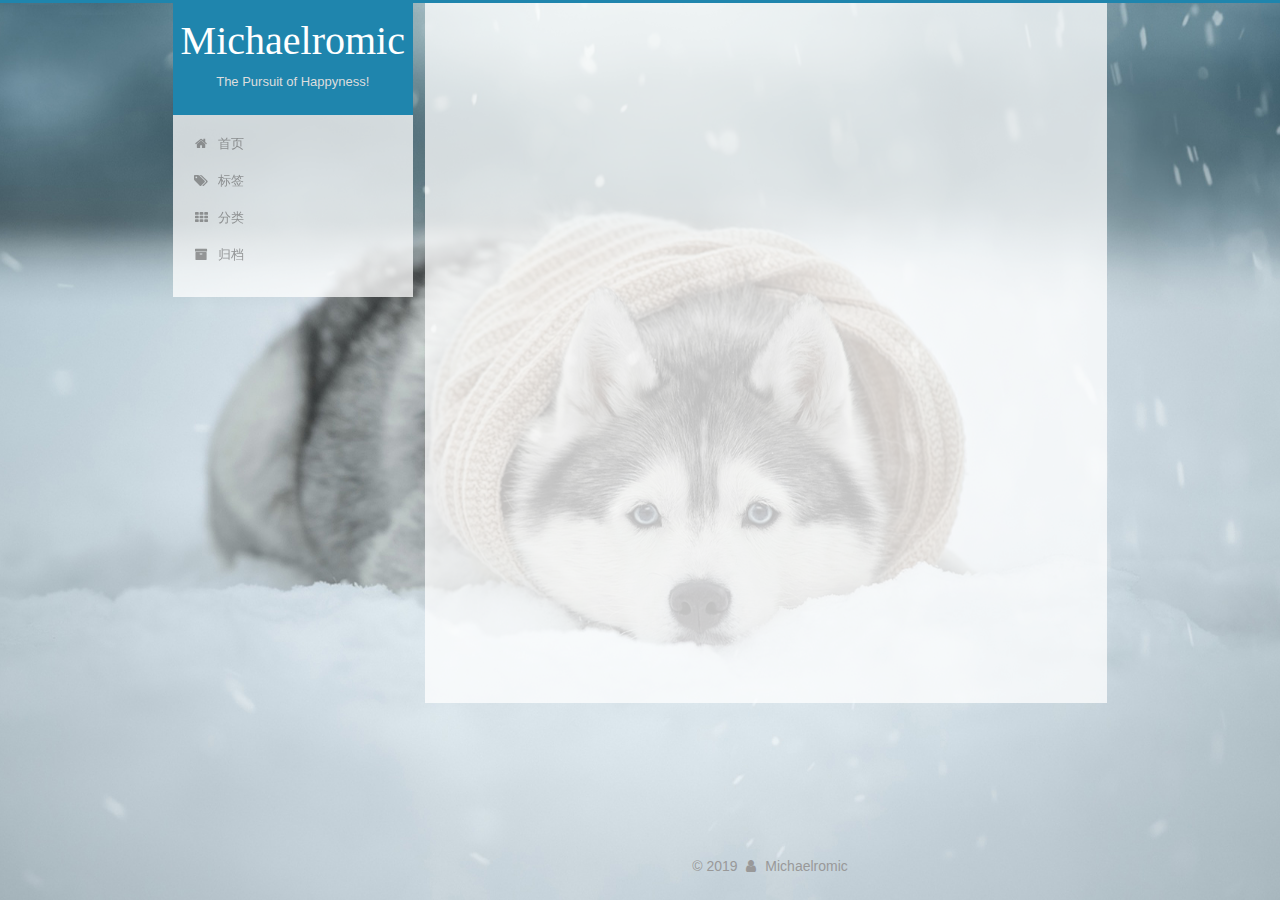
==== commit 006afa61: "Site updated: 2019-02-27 21:10:30" ====
--- a/archives/index.html
+++ b/archives/index.html
@@ -80,12 +80,12 @@
 
 
 <meta property="og:type" content="website">
-<meta property="og:title" content="Hexo">
+<meta property="og:title" content="Michaelromic">
 <meta property="og:url" content="http://yoursite.com/archives/index.html">
-<meta property="og:site_name" content="Hexo">
+<meta property="og:site_name" content="Michaelromic">
 <meta property="og:locale" content="zh-Hans">
 <meta name="twitter:card" content="summary">
-<meta name="twitter:title" content="Hexo">
+<meta name="twitter:title" content="Michaelromic">
 
 
 
@@ -121,7 +121,7 @@
 
 
 
-  <title>归档 | Hexo</title>
+  <title>归档 | Michaelromic</title>
   
 
 
@@ -151,12 +151,12 @@
     <div class="custom-logo-site-title">
       <a href="/" class="brand" rel="start">
         <span class="logo-line-before"><i></i></span>
-        <span class="site-title">Hexo</span>
+        <span class="site-title">Michaelromic</span>
         <span class="logo-line-after"><i></i></span>
       </a>
     </div>
       
-        <p class="site-subtitle"></p>
+        <p class="site-subtitle">The Pursuit of Happyness!</p>
       
   </div>
 
@@ -368,6 +368,12 @@
                         <i class="fa fa-fw fa-github"></i>GitHub</a>
                   </span>
                 
+                  <span class="links-of-author-item">
+                    <a href="https://mromic.com/MyGitBook" target="_blank" title="GitBook">
+                      
+                        <i class="fa fa-fw fa-book"></i>GitBook</a>
+                  </span>
+                
             </div>
           
 
--- a/css/main.css
+++ b/css/main.css
@@ -1822,7 +1822,7 @@
   width: 4px;
   height: 4px;
   border-radius: 50%;
-  background: #13fff2;
+  background: #851d00;
 }
 .links-of-blogroll {
   font-size: 13px;
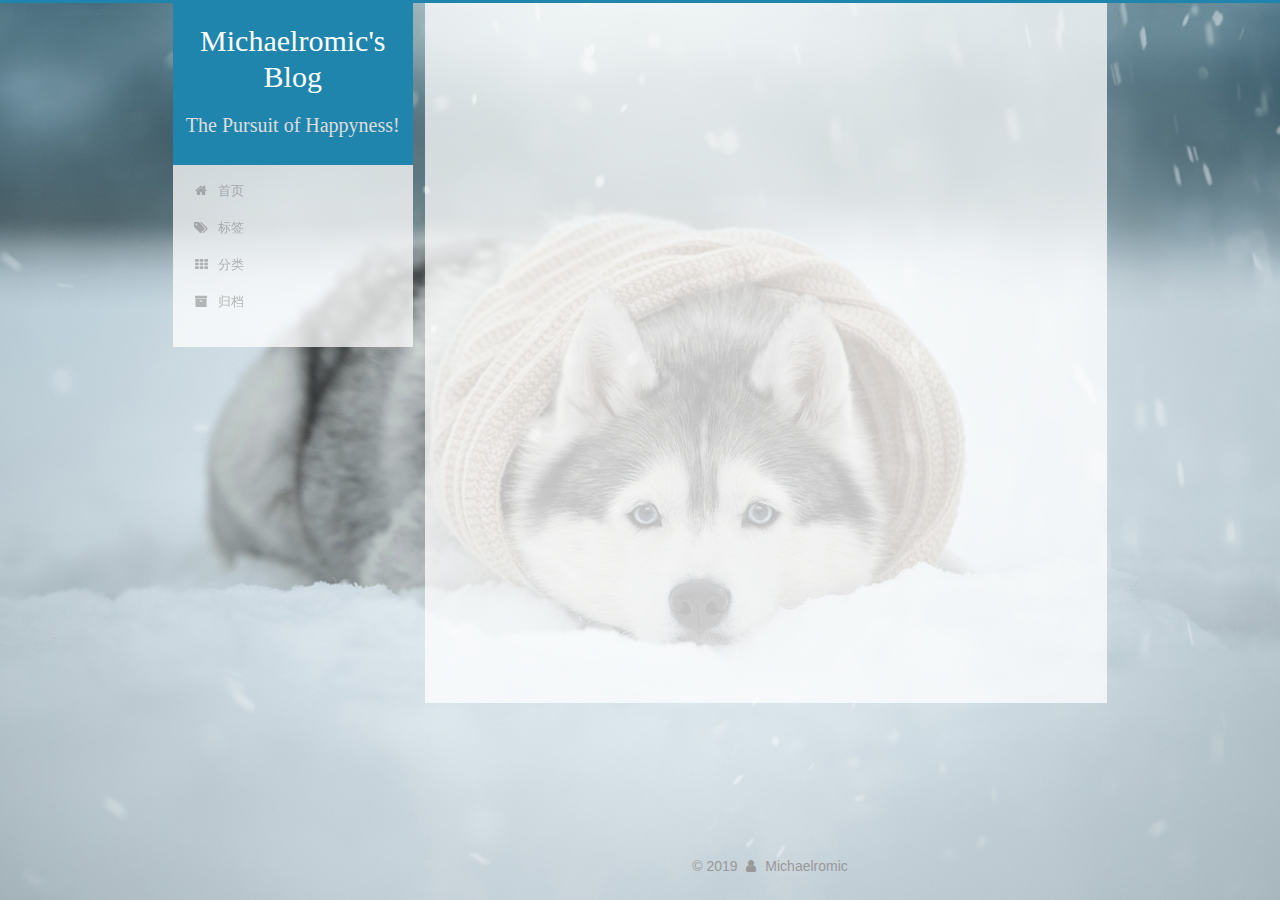
==== commit 5a0f49bb: "Site updated: 2019-02-28 14:25:28" ====
--- a/archives/index.html
+++ b/archives/index.html
@@ -80,12 +80,12 @@
 
 
 <meta property="og:type" content="website">
-<meta property="og:title" content="Michaelromic">
+<meta property="og:title" content="Michaelromic&#39;s Blog">
 <meta property="og:url" content="http://yoursite.com/archives/index.html">
-<meta property="og:site_name" content="Michaelromic">
+<meta property="og:site_name" content="Michaelromic&#39;s Blog">
 <meta property="og:locale" content="zh-Hans">
 <meta name="twitter:card" content="summary">
-<meta name="twitter:title" content="Michaelromic">
+<meta name="twitter:title" content="Michaelromic&#39;s Blog">
 
 
 
@@ -121,7 +121,7 @@
 
 
 
-  <title>归档 | Michaelromic</title>
+  <title>归档 | Michaelromic's Blog</title>
   
 
 
@@ -151,7 +151,7 @@
     <div class="custom-logo-site-title">
       <a href="/" class="brand" rel="start">
         <span class="logo-line-before"><i></i></span>
-        <span class="site-title">Michaelromic</span>
+        <span class="site-title">Michaelromic's Blog</span>
         <span class="logo-line-after"><i></i></span>
       </a>
     </div>
--- a/css/main.css
+++ b/css/main.css
@@ -1822,7 +1822,7 @@
   width: 4px;
   height: 4px;
   border-radius: 50%;
-  background: #851d00;
+  background: #ec7db0;
 }
 .links-of-blogroll {
   font-size: 13px;
@@ -3001,6 +3001,10 @@
   src: url("/fonts/romic.ttf");
 }
 .site-title {
-  font-size: 40px !important;
-  font-family: 'romic' !important;
-}
+  font-size: 30px !important;
+  font-family: 'romic';
+}
+.site-subtitle {
+  font-size: 20px !important;
+  font-family: 'romic';
+}
